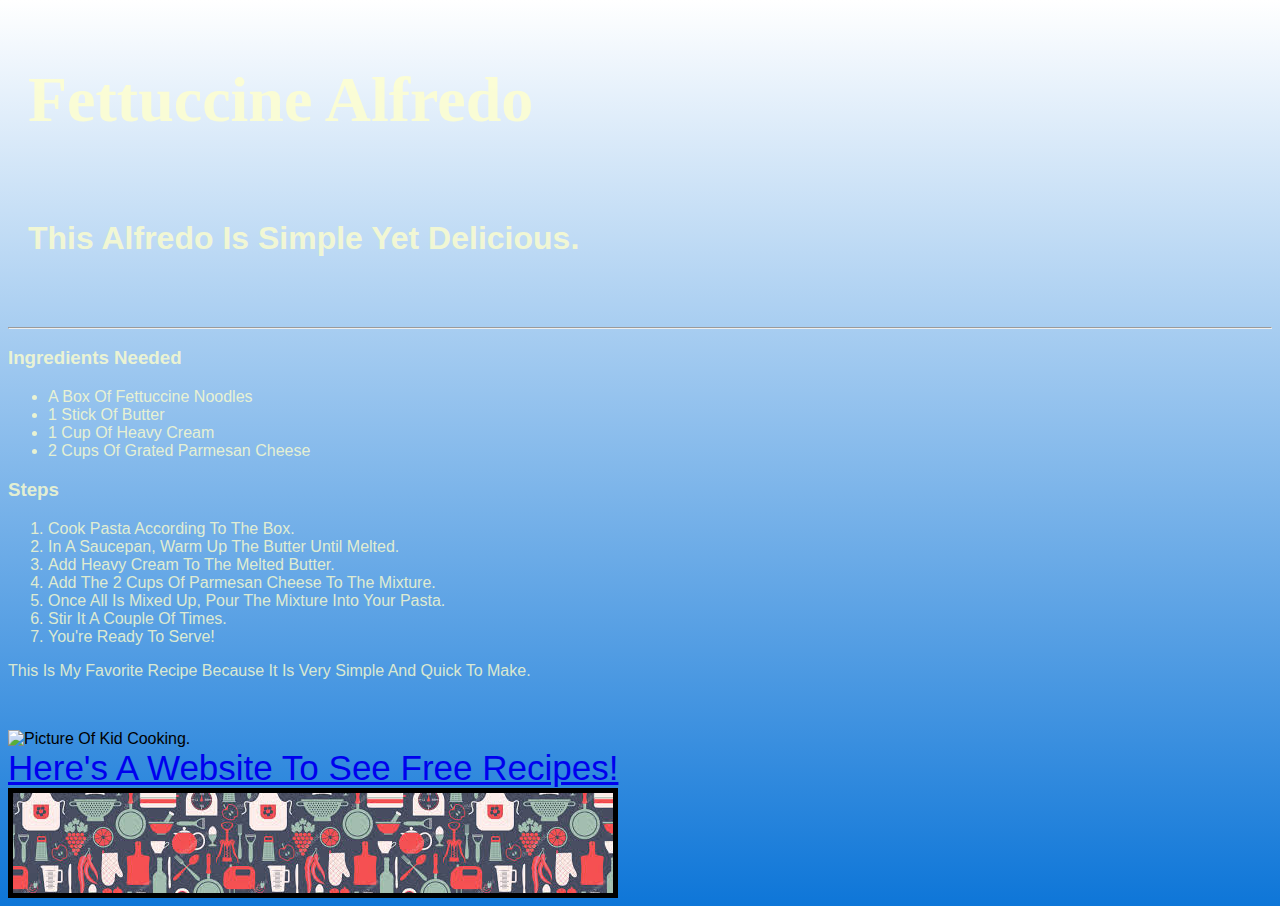
==== lab03/index.html @ 8644269a "Add files via upload" ====
<!DOCTYPE html>
<html lang="en">
<head>
    <meta charset="UTF-8">
    <meta name="viewport" content="width=device-width, initial-scale=1.0">


    <title>My Favorite Recipe</title>
</head>
<link rel="stylesheet" href="recipe.css"
<body>
    <h1>Fettuccine Alfredo</h1>
    <h2>This alfredo is simple yet delicious.</h2>
    <hr>
    <h3>Ingredients Needed</h3>
    <ul>
        <li>A box of fettuccine noodles</li>
        <li>1 stick of butter</li>
        <li>1 cup of heavy cream</li>
        <li>2 cups of grated parmesan cheese</li>
    </ul>
    <h3>Steps</h3>
    <ol>
        <li>Cook pasta according to the box.</li>
        <li>In a saucepan, warm up the butter until melted.</li>
        <li>Add heavy cream to the melted butter.</li>
        <li>Add the 2 cups of parmesan cheese to the mixture.</li>
        <li>Once all is mixed up, pour the mixture into your pasta.</li>
        <li>Stir it a couple of times.</li>
        <li>You're ready to serve!</li>
    </ol>

    <p>This is my favorite recipe because it is very simple and quick to make.</p>
    <img src="/images/bakingicon.png" height="200" alt="Picture of Kid Cooking.">
    <br>
    <a href="https://www.thepioneerwoman.com/" style="font-size: 35px;">Here's a website to see free recipes!</a>
    <div class="image-container"> </div>


</body>
</html>
---- lab03/recipe.css ----
body {
    background-color: #0e76d8;
    background-image: linear-gradient(to bottom, #FFFFFF, #0e76d8);
    background-repeat: no-repeat;
    font-family: Arial, Helvetica, sans-serif;
    text-transform: capitalize;
}

h1 {
    color: hsla(60, 100%, 90%, 0.8);
    font-family: Georgia, "Times New Roman", serif;
    font-size: 4em;
    padding: 20px;
}

h2 {
    margin-bottom: 50px;
    color: hsla(60, 100%, 90%, 0.8);
    font-family: Arial, Helvetica, sans-serif;
    font-size: 2em;
    padding: 20px;
}

h3 {
    color: hsla(60, 100%, 90%, 0.8);
}

li {
    color: hsla(60, 100%, 90%, 0.8);
}

p {
    color: hsla(60, 100%, 90%, 0.8);
    margin-bottom: 50px;
}
.image-container {
    width: 600px;
    height: 100px;
    border: 5px solid black;
    background-image: url(images/kitchenbanner.jpg);
}
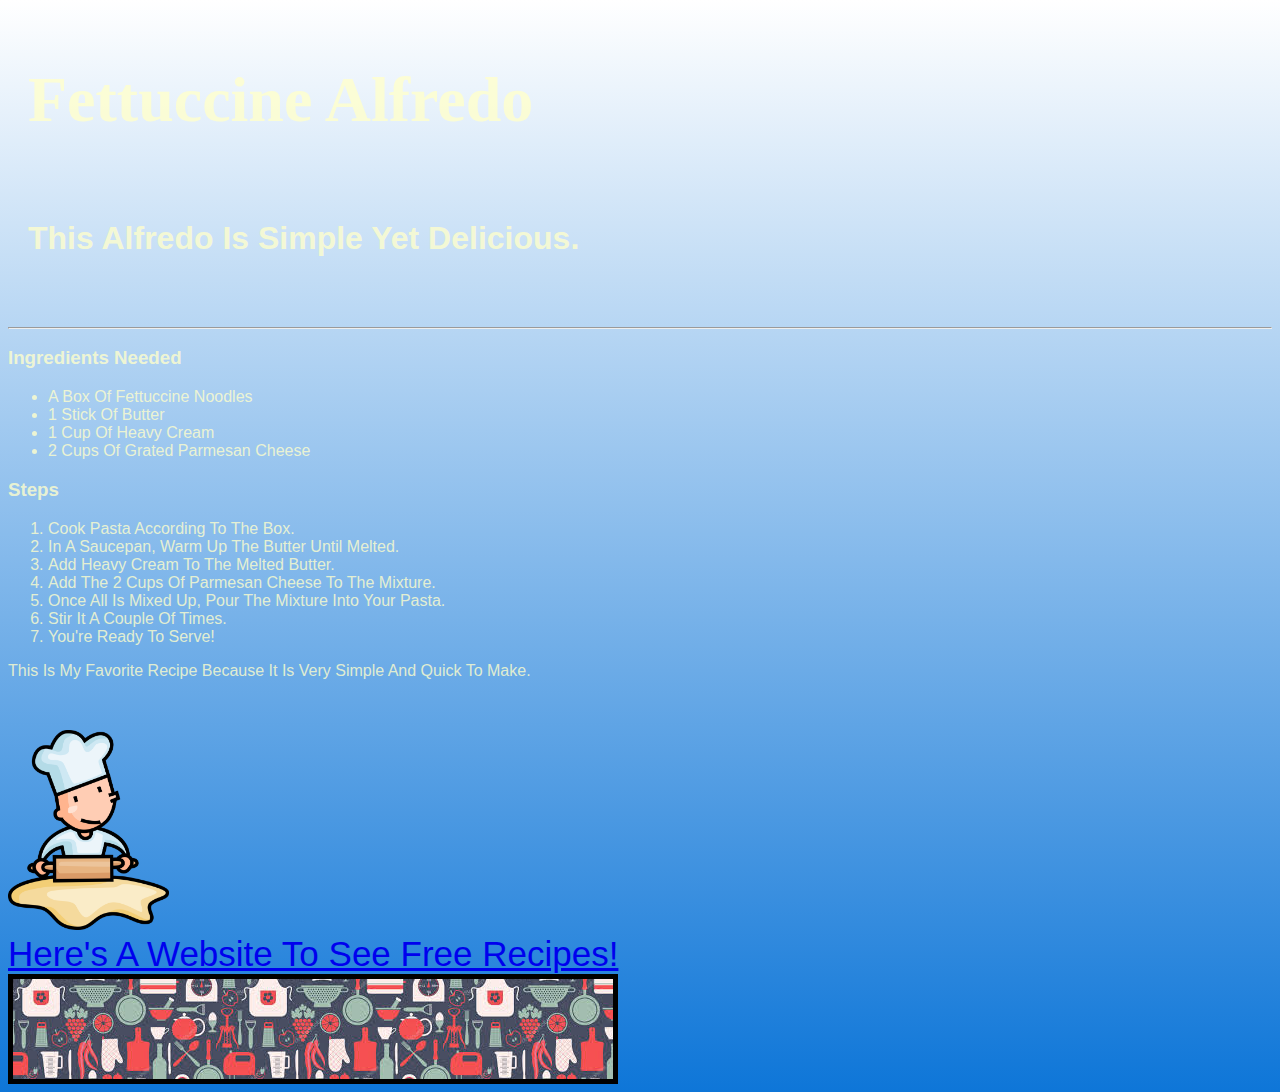
==== commit daa56b1e: "index.html" ====
--- a/lab03/index.html
+++ b/lab03/index.html
@@ -31,11 +31,11 @@
     </ol>
 
     <p>This is my favorite recipe because it is very simple and quick to make.</p>
-    <img src="/images/bakingicon.png" height="200" alt="Picture of Kid Cooking.">
+    <img src="images/bakingicon.png" height="200" alt="Picture of Kid Cooking.">
     <br>
     <a href="https://www.thepioneerwoman.com/" style="font-size: 35px;">Here's a website to see free recipes!</a>
     <div class="image-container"> </div>
 
 
 </body>
-</html>+</html>
